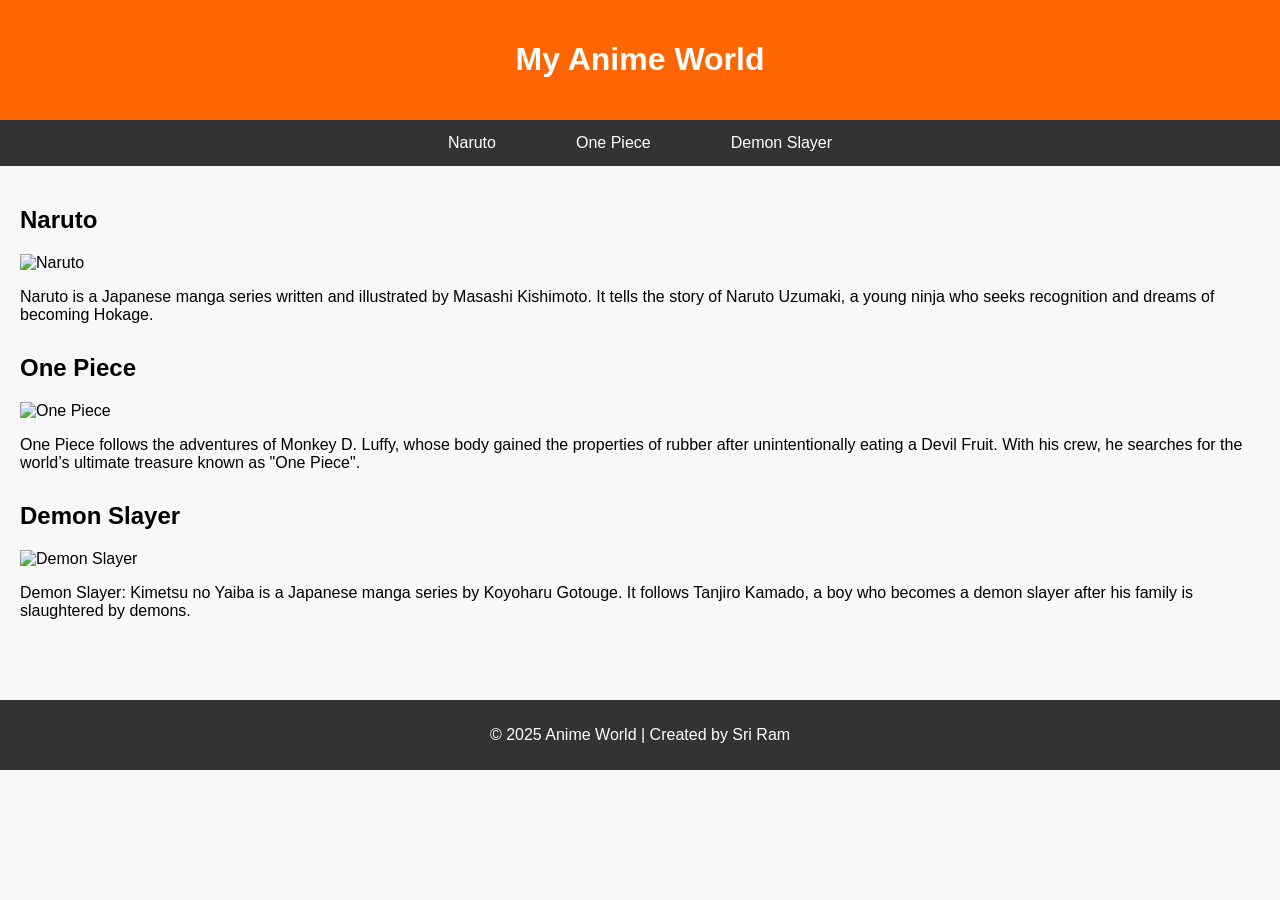
==== intex.html @ 5a386d75 "Add files via upload" ====
<!DOCTYPE html>
<html lang="en">
<head>
  <meta charset="UTF-8">
  <meta name="viewport" content="width=device-width, initial-scale=1">
  <title>Anime Info Website</title>
  <link rel="stylesheet" href="style.css">
</head>
<body>
  <header>
    <h1>My Anime World</h1>
  </header>

  <nav>
    <ul>
      <li><a href="#naruto">Naruto</a></li>
      <li><a href="#onepiece">One Piece</a></li>
      <li><a href="#demon">Demon Slayer</a></li>
    </ul>
  </nav>

  <main>
    <section id="naruto">
      <h2>Naruto</h2>
      <img src="https://upload.wikimedia.org/wikipedia/en/9/94/NarutoCoverTankobon1.jpg" alt="Naruto" width="200">
      <p>Naruto is a Japanese manga series written and illustrated by Masashi Kishimoto. It tells the story of Naruto Uzumaki, a young ninja who seeks recognition and dreams of becoming Hokage.</p>
    </section>

    <section id="onepiece">
      <h2>One Piece</h2>
      <img src="https://upload.wikimedia.org/wikipedia/en/6/65/OnePieceVol61Cover.jpg" alt="One Piece" width="200">
      <p>One Piece follows the adventures of Monkey D. Luffy, whose body gained the properties of rubber after unintentionally eating a Devil Fruit. With his crew, he searches for the world’s ultimate treasure known as "One Piece".</p>
    </section>

    <section id="demon">
      <h2>Demon Slayer</h2>
      <img src="https://upload.wikimedia.org/wikipedia/en/5/5f/Demon_Slayer_Kimetsu_no_Yaiba_vol_1_cover.jpg" alt="Demon Slayer" width="200">
      <p>Demon Slayer: Kimetsu no Yaiba is a Japanese manga series by Koyoharu Gotouge. It follows Tanjiro Kamado, a boy who becomes a demon slayer after his family is slaughtered by demons.</p>
    </section>
  </main>

  <footer>
    <p>&copy; 2025 Anime World | Created by Sri Ram</p>
  </footer>

  <script src="script.js"></script>
</body>
</html>
---- style.css ----
body {
  font-family: Arial, sans-serif;
  margin: 0;
  background-color: #f8f8f8;
}

header {
  background-color: #ff6600;
  color: white;
  padding: 20px;
  text-align: center;
}

nav {
  background-color: #333;
}

nav ul {
  margin: 0;
  padding: 0;
  display: flex;
  list-style-type: none;
  justify-content: center;
}

nav ul li {
  margin: 0 20px;
}

nav ul li a {
  color: white;
  text-decoration: none;
  padding: 14px 20px;
  display: block;
}

nav ul li a:hover {
  background-color: #575757;
}

main {
  padding: 20px;
}

section {
  margin-bottom: 30px;
}

section img {
  display: block;
  margin-top: 10px;
}

footer {
  background-color: #333;
  color: white;
  text-align: center;
  padding: 10px;
  margin-top: 30px;
}
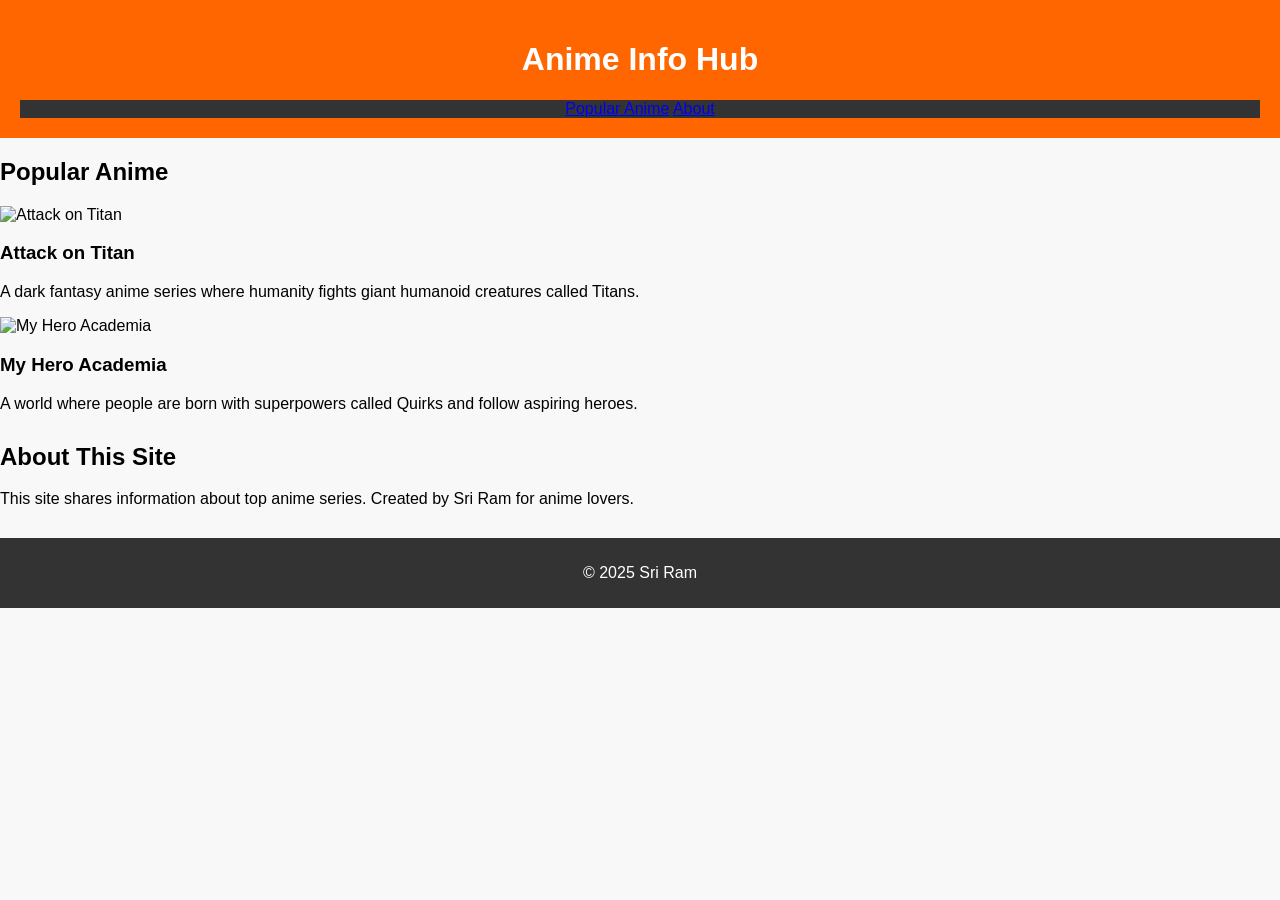
==== commit c1eeec8c: "Initial commit" ====
--- a/intex.html
+++ b/intex.html
@@ -1,48 +1,43 @@
-<!DOCTYPE html>
-<html lang="en">
-<head>
-  <meta charset="UTF-8">
-  <meta name="viewport" content="width=device-width, initial-scale=1">
-  <title>Anime Info Website</title>
-  <link rel="stylesheet" href="style.css">
-</head>
-<body>
-  <header>
-    <h1>My Anime World</h1>
-  </header>
-
-  <nav>
-    <ul>
-      <li><a href="#naruto">Naruto</a></li>
-      <li><a href="#onepiece">One Piece</a></li>
-      <li><a href="#demon">Demon Slayer</a></li>
-    </ul>
-  </nav>
-
-  <main>
-    <section id="naruto">
-      <h2>Naruto</h2>
-      <img src="https://upload.wikimedia.org/wikipedia/en/9/94/NarutoCoverTankobon1.jpg" alt="Naruto" width="200">
-      <p>Naruto is a Japanese manga series written and illustrated by Masashi Kishimoto. It tells the story of Naruto Uzumaki, a young ninja who seeks recognition and dreams of becoming Hokage.</p>
-    </section>
-
-    <section id="onepiece">
-      <h2>One Piece</h2>
-      <img src="https://upload.wikimedia.org/wikipedia/en/6/65/OnePieceVol61Cover.jpg" alt="One Piece" width="200">
-      <p>One Piece follows the adventures of Monkey D. Luffy, whose body gained the properties of rubber after unintentionally eating a Devil Fruit. With his crew, he searches for the world’s ultimate treasure known as "One Piece".</p>
-    </section>
-
-    <section id="demon">
-      <h2>Demon Slayer</h2>
-      <img src="https://upload.wikimedia.org/wikipedia/en/5/5f/Demon_Slayer_Kimetsu_no_Yaiba_vol_1_cover.jpg" alt="Demon Slayer" width="200">
-      <p>Demon Slayer: Kimetsu no Yaiba is a Japanese manga series by Koyoharu Gotouge. It follows Tanjiro Kamado, a boy who becomes a demon slayer after his family is slaughtered by demons.</p>
-    </section>
-  </main>
-
-  <footer>
-    <p>&copy; 2025 Anime World | Created by Sri Ram</p>
-  </footer>
-
-  <script src="script.js"></script>
-</body>
-</html>
+<!DOCTYPE html>
+<html lang="en">
+<head>
+    <meta charset="UTF-8">
+    <meta name="viewport" content="width=device-width, initial-scale=1.0">
+    <title>Anime Info Hub</title>
+    <link rel="stylesheet" href="style.css">
+</head>
+<body>
+    <header>
+        <h1>Anime Info Hub</h1>
+        <nav>
+            <a href="#popular">Popular Anime</a>
+            <a href="#about">About</a>
+        </nav>
+    </header>
+
+    <section id="popular">
+        <h2>Popular Anime</h2>
+        <div class="anime-card">
+            <img src="https://cdn.myanimelist.net/images/anime/10/47347.jpg" alt="Attack on Titan">
+            <h3>Attack on Titan</h3>
+            <p>A dark fantasy anime series where humanity fights giant humanoid creatures called Titans.</p>
+        </div>
+        <div class="anime-card">
+            <img src="https://cdn.myanimelist.net/images/anime/5/87048.jpg" alt="My Hero Academia">
+            <h3>My Hero Academia</h3>
+            <p>A world where people are born with superpowers called Quirks and follow aspiring heroes.</p>
+        </div>
+    </section>
+
+    <section id="about">
+        <h2>About This Site</h2>
+        <p>This site shares information about top anime series. Created by Sri Ram for anime lovers.</p>
+    </section>
+
+    <footer>
+        <p>&copy; 2025 Sri Ram</p>
+    </footer>
+</body>
+</html>
+
+  
--- a/style.css
+++ b/style.css
@@ -1,60 +1,60 @@
-body {
-  font-family: Arial, sans-serif;
-  margin: 0;
-  background-color: #f8f8f8;
-}
-
-header {
-  background-color: #ff6600;
-  color: white;
-  padding: 20px;
-  text-align: center;
-}
-
-nav {
-  background-color: #333;
-}
-
-nav ul {
-  margin: 0;
-  padding: 0;
-  display: flex;
-  list-style-type: none;
-  justify-content: center;
-}
-
-nav ul li {
-  margin: 0 20px;
-}
-
-nav ul li a {
-  color: white;
-  text-decoration: none;
-  padding: 14px 20px;
-  display: block;
-}
-
-nav ul li a:hover {
-  background-color: #575757;
-}
-
-main {
-  padding: 20px;
-}
-
-section {
-  margin-bottom: 30px;
-}
-
-section img {
-  display: block;
-  margin-top: 10px;
-}
-
-footer {
-  background-color: #333;
-  color: white;
-  text-align: center;
-  padding: 10px;
-  margin-top: 30px;
-}
+body {
+  font-family: Arial, sans-serif;
+  margin: 0;
+  background-color: #f8f8f8;
+}
+
+header {
+  background-color: #ff6600;
+  color: white;
+  padding: 20px;
+  text-align: center;
+}
+
+nav {
+  background-color: #333;
+}
+
+nav ul {
+  margin: 0;
+  padding: 0;
+  display: flex;
+  list-style-type: none;
+  justify-content: center;
+}
+
+nav ul li {
+  margin: 0 20px;
+}
+
+nav ul li a {
+  color: white;
+  text-decoration: none;
+  padding: 14px 20px;
+  display: block;
+}
+
+nav ul li a:hover {
+  background-color: #575757;
+}
+
+main {
+  padding: 20px;
+}
+
+section {
+  margin-bottom: 30px;
+}
+
+section img {
+  display: block;
+  margin-top: 10px;
+}
+
+footer {
+  background-color: #333;
+  color: white;
+  text-align: center;
+  padding: 10px;
+  margin-top: 30px;
+}
